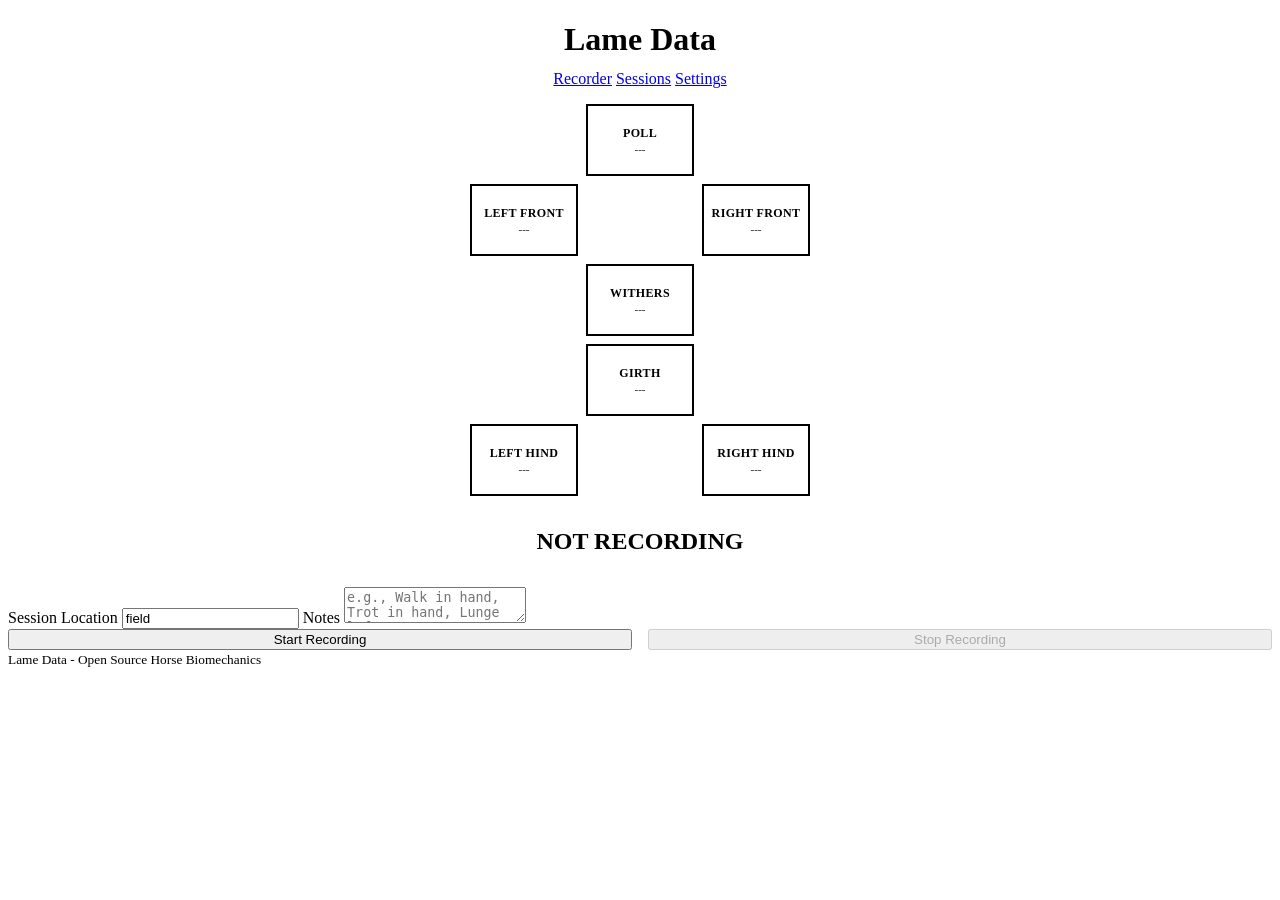
==== software/raspberry-pi/templates/index.html @ 5af95b9b "CATPUCCINgit add .git add ." ====
<!DOCTYPE html>
<html lang="en" data-theme="dark">
<head>
    <title>Lame Data</title>
    <meta charset="utf-8">
    <meta name="viewport" content="width=device-width, initial-scale=1">
    <link rel="stylesheet" href="/static/css/pico.min.css">
    <link rel="stylesheet" href="/static/css/theme.css">
    <style>
        header {
            text-align: center;
            margin-bottom: 1rem;
        }
        header h1 {
            margin-bottom: 0.75rem;
        }
        .status-indicator {
            font-size: 1.5rem;
            font-weight: bold;
            padding: 1rem;
            border-radius: var(--pico-border-radius);
            text-align: center;
            margin: 1rem 0;
        }
        .metric-row {
            display: flex;
            justify-content: space-between;
            padding: 0.5rem 0;
            border-bottom: 1px solid var(--pico-muted-border-color);
        }
        .metric-row:last-child {
            border-bottom: none;
        }
        .btn-group {
            display: grid;
            grid-template-columns: 1fr 1fr;
            gap: 1rem;
        }

        /* Horse diagram */
        .horse-diagram {
            display: grid;
            grid-template-columns: 1fr 1fr 1fr;
            grid-template-rows: auto;
            gap: 0.5rem;
            max-width: 340px;
            margin: 0 auto;
        }
        .horse-pos {
            padding: 0.5rem 0.25rem;
            border-radius: var(--pico-border-radius);
            text-align: center;
            font-size: 0.8rem;
            border: 2px solid transparent;
            min-height: 52px;
            display: flex;
            flex-direction: column;
            justify-content: center;
        }
        .horse-pos .pos-label {
            font-weight: bold;
            font-size: 0.75rem;
            text-transform: uppercase;
            letter-spacing: 0.03em;
        }
        .horse-pos .pos-detail {
            font-size: 0.7rem;
            margin-top: 2px;
            opacity: 0.85;
        }
        .pos-none {
            background: var(--ctp-surface0);
            color: var(--ctp-overlay0);
            border-color: var(--ctp-surface1);
        }
        .pos-red {
            background: color-mix(in srgb, var(--ctp-red) 20%, var(--ctp-base));
            color: var(--ctp-red);
            border-color: var(--ctp-red);
        }
        .pos-yellow {
            background: color-mix(in srgb, var(--ctp-yellow) 20%, var(--ctp-base));
            color: var(--ctp-yellow);
            border-color: var(--ctp-yellow);
        }
        .pos-green {
            background: color-mix(in srgb, var(--ctp-green) 20%, var(--ctp-base));
            color: var(--ctp-green);
            border-color: var(--ctp-green);
        }
        /* Grid placement */
        .pos-poll     { grid-column: 2; }
        .pos-lf       { grid-column: 1; }
        .pos-rf       { grid-column: 3; }
        .pos-withers  { grid-column: 2; }
        .pos-girth    { grid-column: 2; }
        .pos-lh       { grid-column: 1; }
        .pos-rh       { grid-column: 3; }
    </style>
</head>
<body>
    <main class="container">
        <header>
            <h1>Lame Data</h1>
            <div class="nav-bar">
                <a href="/" class="active">Recorder</a>
                <a href="/sessions">Sessions</a>
                <a href="/settings">Settings</a>
            </div>
        </header>

        <article>
            <div class="horse-diagram" id="horseDiagram">
                <div class="horse-pos pos-poll pos-none" id="hp-poll">
                    <span class="pos-label">Poll</span>
                    <span class="pos-detail">---</span>
                </div>
                <div class="horse-pos pos-lf pos-none" id="hp-left_front">
                    <span class="pos-label">Left Front</span>
                    <span class="pos-detail">---</span>
                </div>
                <div class="horse-pos pos-rf pos-none" id="hp-right_front">
                    <span class="pos-label">Right Front</span>
                    <span class="pos-detail">---</span>
                </div>
                <div class="horse-pos pos-withers pos-none" id="hp-withers">
                    <span class="pos-label">Withers</span>
                    <span class="pos-detail">---</span>
                </div>
                <div class="horse-pos pos-girth pos-none" id="hp-girth">
                    <span class="pos-label">Girth</span>
                    <span class="pos-detail">---</span>
                </div>
                <div class="horse-pos pos-lh pos-none" id="hp-left_rear">
                    <span class="pos-label">Left Hind</span>
                    <span class="pos-detail">---</span>
                </div>
                <div class="horse-pos pos-rh pos-none" id="hp-right_rear">
                    <span class="pos-label">Right Hind</span>
                    <span class="pos-detail">---</span>
                </div>
            </div>
        </article>

        <article>
            <div id="status" class="status-indicator status-stopped">NOT RECORDING</div>

            <div id="metrics" style="display:none;">
                <div class="metric-row">
                    <span>Duration:</span>
                    <strong id="duration">0s</strong>
                </div>
                <div class="metric-row">
                    <span>Samples:</span>
                    <strong id="samples">0</strong>
                </div>
                <div class="metric-row">
                    <span>Synced Devices:</span>
                    <strong id="syncCount">0</strong>
                </div>
                <div style="margin-top: 0.5rem;">
                    <button id="resyncBtn" class="outline" onclick="triggerResync()" disabled>Re-sync Sensors</button>
                </div>
            </div>

            <label for="location" style="margin-top:1rem;">Session Location</label>
            <input type="text" id="location" placeholder="e.g., Indoor arena, outdoor field" value="field">

            <label for="notes">Notes</label>
            <textarea id="notes" rows="2" placeholder="e.g., Walk in hand, Trot in hand, Lunge left, etc."></textarea>

            <div class="btn-group">
                <button id="startBtn" onclick="startRecording()">Start Recording</button>
                <button id="stopBtn" class="btn-stop" onclick="stopRecording()" disabled>Stop Recording</button>
            </div>
        </article>

        <footer>
            <small>Lame Data - Open Source Horse Biomechanics</small>
        </footer>

    </main>

    <script>
        let isRecording = false;
        let deviceConfig = null;
        // Reverse map: position -> deviceId
        let positionMap = {};

        async function loadDeviceConfig() {
            const response = await fetch('/api/device_config');
            deviceConfig = await response.json();
            // Build position -> deviceId lookup
            positionMap = {};
            for (const [deviceId, dev] of Object.entries(deviceConfig.devices || {})) {
                if (dev.position) {
                    positionMap[dev.position] = deviceId;
                }
            }
        }

        function updateHorseDiagram(deviceStatus) {
            const positions = ['poll', 'left_front', 'right_front', 'withers', 'girth', 'left_rear', 'right_rear'];

            for (const pos of positions) {
                const el = document.getElementById('hp-' + pos);
                if (!el) continue;

                const deviceId = positionMap[pos];
                const detail = el.querySelector('.pos-detail');

                if (!deviceId) {
                    // No sensor assigned to this position
                    el.className = el.className.replace(/pos-(none|red|yellow|green)/, 'pos-none');
                    detail.textContent = '---';
                    continue;
                }

                const status = deviceStatus[deviceId];
                let colorClass, detailText;

                if (!status || !status.connected) {
                    colorClass = 'pos-red';
                    detailText = deviceId + ' (offline)';
                } else if (status.percent < 50) {
                    colorClass = 'pos-yellow';
                    detailText = deviceId + ' ' + status.percent.toFixed(0) + '%';
                } else {
                    colorClass = 'pos-green';
                    detailText = deviceId + ' ' + status.percent.toFixed(0) + '%';
                }

                el.className = el.className.replace(/pos-(none|red|yellow|green)/, colorClass);
                detail.textContent = detailText;
            }
        }

        function updateStatus() {
            fetch('/api/status')
                .then(response => response.json())
                .then(data => {
                    isRecording = data.is_recording;

                    const statusDiv = document.getElementById('status');
                    if (isRecording) {
                        statusDiv.textContent = 'RECORDING';
                        statusDiv.className = 'status-indicator status-recording';
                        document.getElementById('metrics').style.display = 'block';
                        document.getElementById('duration').textContent = Math.floor(data.duration) + 's';
                        document.getElementById('samples').textContent = data.samples_received.toLocaleString();
                        const syncCount = Object.keys(data.sync_offsets || {}).length;
                        document.getElementById('syncCount').textContent = syncCount;
                        document.getElementById('resyncBtn').disabled = false;
                    } else {
                        document.getElementById('resyncBtn').disabled = true;
                        statusDiv.textContent = 'NOT RECORDING';
                        statusDiv.className = 'status-indicator status-stopped';
                        document.getElementById('metrics').style.display = 'none';
                    }

                    document.getElementById('startBtn').disabled = isRecording;
                    document.getElementById('stopBtn').disabled = !isRecording;
                    document.getElementById('location').disabled = isRecording;
                    document.getElementById('notes').disabled = isRecording;

                    updateHorseDiagram(data.device_status || {});
                });
        }

        function startRecording() {
            const location = document.getElementById('location').value;
            const notes = document.getElementById('notes').value;

            fetch('/api/start', {
                method: 'POST',
                headers: {'Content-Type': 'application/json'},
                body: JSON.stringify({location, notes})
            })
            .then(response => response.json())
            .then(data => {
                if (data.success) updateStatus();
            });
        }

        function stopRecording() {
            fetch('/api/stop', { method: 'POST' })
            .then(response => response.json())
            .then(data => {
                if (data.success) {
                    alert(`Recording stopped!\nDuration: ${Math.floor(data.duration)}s\nSamples: ${data.samples_recorded.toLocaleString()}`);
                    updateStatus();
                }
            });
        }

        function triggerResync() {
            fetch('/api/sync', { method: 'POST' })
                .then(r => r.json())
                .then(data => {
                    if (data.success) document.getElementById('syncCount').textContent = '0';
                });
        }

        // Initialize
        loadDeviceConfig().then(() => {
            updateStatus();
            setInterval(updateStatus, 1000);
        });
    </script>
</body>
</html>
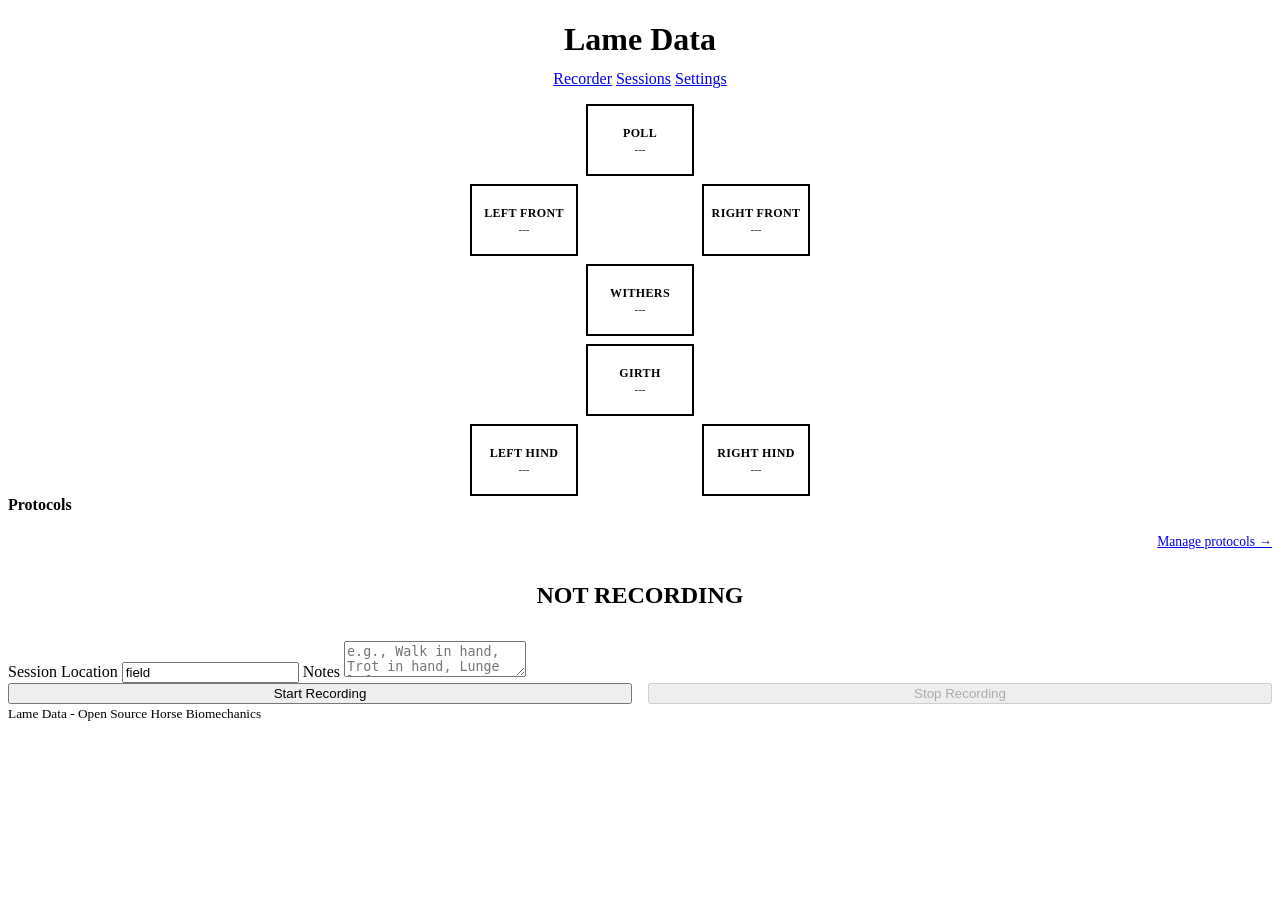
==== commit 23442a5a: "Nav cleanup and docs" ====
--- a/software/raspberry-pi/templates/index.html
+++ b/software/raspberry-pi/templates/index.html
@@ -1,5 +1,6 @@
 <!DOCTYPE html>
 <html lang="en" data-theme="dark">
+<script>(function(){var t=localStorage.getItem('theme')||'catppuccin-mocha';document.documentElement.setAttribute('data-theme-palette',t);if(['catppuccin-latte'].includes(t))document.documentElement.setAttribute('data-theme','light');})()</script>
 <head>
     <title>Lame Data</title>
     <meta charset="utf-8">
@@ -96,6 +97,84 @@
         .pos-girth    { grid-column: 2; }
         .pos-lh       { grid-column: 1; }
         .pos-rh       { grid-column: 3; }
+
+        /* Protocols */
+        #protocolRunner h4 {
+            margin: 0 0 0.75rem 0;
+        }
+        .favorite-buttons {
+            display: grid;
+            grid-template-columns: 1fr;
+            gap: 0.5rem;
+        }
+        .favorite-buttons.two {
+            grid-template-columns: 1fr 1fr;
+        }
+        .favorite-buttons button {
+            margin: 0;
+            padding: 1rem 0.75rem;
+            font-size: 1rem;
+            font-weight: bold;
+            white-space: normal;
+        }
+        .manage-link {
+            display: block;
+            text-align: right;
+            margin-top: 0.5rem;
+            font-size: 0.85rem;
+        }
+        .no-favorites {
+            color: var(--pico-muted-color);
+            font-size: 0.9rem;
+        }
+        .run-header {
+            display: flex;
+            justify-content: space-between;
+            align-items: baseline;
+            margin-bottom: 0.5rem;
+        }
+        .run-progress {
+            font-size: 0.85rem;
+            color: var(--pico-muted-color);
+        }
+        .run-step-instruction {
+            font-size: 1.3rem;
+            font-weight: bold;
+            text-align: center;
+            padding: 1rem 0.5rem;
+            margin: 0.5rem 0;
+            border-radius: var(--pico-border-radius);
+            background: color-mix(in srgb, var(--pico-primary) 10%, var(--pico-card-background-color));
+        }
+        .run-iteration {
+            text-align: center;
+            font-size: 0.9rem;
+            color: var(--pico-muted-color);
+            margin-bottom: 0.5rem;
+        }
+        .run-primary {
+            width: 100%;
+            margin: 0.25rem 0;
+        }
+        .run-secondary {
+            display: grid;
+            grid-template-columns: 1fr 1fr 1fr;
+            gap: 0.5rem;
+            margin-top: 0.5rem;
+        }
+        .run-secondary button {
+            margin: 0;
+            padding: 0.5rem 0.5rem;
+            font-size: 0.9rem;
+        }
+        .run-cancel {
+            width: 100%;
+            margin-top: 0.5rem;
+        }
+        .manual-muted {
+            opacity: 0.4;
+            pointer-events: none;
+        }
     </style>
 </head>
 <body>
@@ -142,7 +221,32 @@
             </div>
         </article>
 
-        <article>
+        <article id="protocolRunner" data-mode="idle">
+            <!-- Idle mode: favorite quick-access buttons -->
+            <div id="runnerIdle">
+                <h4>Protocols</h4>
+                <div id="favoriteButtons" class="favorite-buttons"></div>
+                <a href="/protocols" class="manage-link">Manage protocols &rarr;</a>
+            </div>
+            <!-- Running mode: step-by-step -->
+            <div id="runnerActive" style="display:none;">
+                <div class="run-header">
+                    <strong id="runProtocolName"></strong>
+                    <span class="run-progress" id="runProgress"></span>
+                </div>
+                <div class="run-step-instruction" id="runInstruction"></div>
+                <div class="run-iteration" id="runIteration"></div>
+                <button class="run-primary" id="runPrimaryBtn" onclick="onPrimaryClick()">Start Step</button>
+                <div class="run-secondary">
+                    <button class="secondary" id="runRepeatBtn" onclick="onRepeatClick()" disabled>Repeat</button>
+                    <button class="secondary" id="runSkipBtn" onclick="onSkipClick()">Skip</button>
+                    <button class="secondary" id="runNextBtn" onclick="onNextClick()" disabled>Next</button>
+                </div>
+                <button class="run-cancel secondary outline" onclick="onCancelClick()">Cancel Protocol</button>
+            </div>
+        </article>
+
+        <article id="recordingArticle">
             <div id="status" class="status-indicator status-stopped">NOT RECORDING</div>
 
             <div id="metrics" style="display:none;">
@@ -163,15 +267,17 @@
                 </div>
             </div>
 
-            <label for="location" style="margin-top:1rem;">Session Location</label>
-            <input type="text" id="location" placeholder="e.g., Indoor arena, outdoor field" value="field">
-
-            <label for="notes">Notes</label>
-            <textarea id="notes" rows="2" placeholder="e.g., Walk in hand, Trot in hand, Lunge left, etc."></textarea>
-
-            <div class="btn-group">
-                <button id="startBtn" onclick="startRecording()">Start Recording</button>
-                <button id="stopBtn" class="btn-stop" onclick="stopRecording()" disabled>Stop Recording</button>
+            <div id="manualControls">
+                <label for="location" style="margin-top:1rem;">Session Location</label>
+                <input type="text" id="location" placeholder="e.g., Indoor arena, outdoor field" value="field">
+
+                <label for="notes">Notes</label>
+                <textarea id="notes" rows="2" placeholder="e.g., Walk in hand, Trot in hand, Lunge left, etc."></textarea>
+
+                <div class="btn-group">
+                    <button id="startBtn" onclick="startRecording()">Start Recording</button>
+                    <button id="stopBtn" class="btn-stop" onclick="stopRecording()" disabled>Stop Recording</button>
+                </div>
             </div>
         </article>
 
@@ -264,6 +370,7 @@
                     document.getElementById('notes').disabled = isRecording;
 
                     updateHorseDiagram(data.device_status || {});
+                    renderRunner();
                 });
         }
 
@@ -301,11 +408,198 @@
                 });
         }
 
+        // ---- Protocols ----
+        let allProtocols = [];
+        let activeRun = null; // {protocol, location, stepIndex, iteration, stepHasRecording, stepsRecorded}
+
+        async function loadProtocols() {
+            try {
+                const r = await fetch('/api/protocols');
+                const data = await r.json();
+                allProtocols = data.protocols || [];
+            } catch (e) {
+                allProtocols = [];
+            }
+            renderFavorites();
+        }
+
+        function renderFavorites() {
+            const container = document.getElementById('favoriteButtons');
+            const favs = allProtocols.filter(p => p.is_favorite).slice(0, 2);
+            if (favs.length === 0) {
+                container.innerHTML = '<div class="no-favorites">No favorite protocols yet. Favorite one on the Protocols page to pin it here.</div>';
+                container.classList.remove('two');
+                return;
+            }
+            container.classList.toggle('two', favs.length === 2);
+            container.innerHTML = favs.map(p =>
+                `<button onclick="startProtocolRun('${p.id}')">${escapeAttr(p.name)}</button>`
+            ).join('');
+        }
+
+        function escapeAttr(s) {
+            return (s || '').replace(/[&<>"']/g, c =>
+                ({'&':'&amp;','<':'&lt;','>':'&gt;','"':'&quot;',"'":'&#39;'}[c]));
+        }
+
+        function startProtocolRun(protoId) {
+            const proto = allProtocols.find(p => p.id === protoId);
+            if (!proto) return;
+            if (!proto.steps || proto.steps.length === 0) {
+                alert('This protocol has no steps.');
+                return;
+            }
+            const lastLoc = localStorage.getItem('lastProtocolLocation') || document.getElementById('location').value || 'field';
+            const location = prompt(`Location for "${proto.name}":`, lastLoc);
+            if (location === null) return;
+            const loc = location.trim() || lastLoc;
+            localStorage.setItem('lastProtocolLocation', loc);
+
+            activeRun = {
+                protocol: proto,
+                location: loc,
+                stepIndex: 0,
+                iteration: 1,
+                stepHasRecording: false,
+                stepsRecorded: 0
+            };
+            document.getElementById('protocolRunner').dataset.mode = 'running';
+            document.getElementById('runnerIdle').style.display = 'none';
+            document.getElementById('runnerActive').style.display = 'block';
+            document.getElementById('manualControls').classList.add('manual-muted');
+            renderRunner();
+        }
+
+        function endProtocolRun(summary) {
+            activeRun = null;
+            document.getElementById('protocolRunner').dataset.mode = 'idle';
+            document.getElementById('runnerIdle').style.display = 'block';
+            document.getElementById('runnerActive').style.display = 'none';
+            document.getElementById('manualControls').classList.remove('manual-muted');
+            if (summary) alert(summary);
+        }
+
+        function ordinal(n) {
+            const s = ['th', 'st', 'nd', 'rd'], v = n % 100;
+            return n + (s[(v - 20) % 10] || s[v] || s[0]);
+        }
+
+        function renderRunner() {
+            if (!activeRun) return;
+            const { protocol, stepIndex, iteration, stepHasRecording } = activeRun;
+            const step = protocol.steps[stepIndex];
+            if (!step) return;
+
+            document.getElementById('runProtocolName').textContent = protocol.name;
+            document.getElementById('runProgress').textContent = `Step ${stepIndex + 1} of ${protocol.steps.length}`;
+            document.getElementById('runInstruction').textContent = step.instruction;
+            document.getElementById('runIteration').textContent =
+                iteration > 1 ? `${ordinal(iteration)} iteration` : '';
+
+            const primary = document.getElementById('runPrimaryBtn');
+            const repeatBtn = document.getElementById('runRepeatBtn');
+            const skipBtn = document.getElementById('runSkipBtn');
+            const nextBtn = document.getElementById('runNextBtn');
+
+            if (isRecording) {
+                primary.textContent = 'End Step';
+                primary.disabled = false;
+                repeatBtn.disabled = true;
+                skipBtn.disabled = true;
+                nextBtn.disabled = true;
+            } else if (stepHasRecording) {
+                // Post-recording for this iteration: require Repeat / Next
+                primary.textContent = 'Start Step';
+                primary.disabled = true;
+                repeatBtn.disabled = false;
+                skipBtn.disabled = true;
+                nextBtn.disabled = false;
+            } else {
+                // Fresh or post-Repeat: ready to start
+                primary.textContent = 'Start Step';
+                primary.disabled = false;
+                repeatBtn.disabled = true;
+                skipBtn.disabled = false;
+                nextBtn.disabled = false; // allow skipping forward even without recording
+            }
+        }
+
+        async function onPrimaryClick() {
+            if (!activeRun) return;
+            if (isRecording) {
+                // End the current step's recording
+                const r = await fetch('/api/stop', { method: 'POST' });
+                const data = await r.json();
+                if (data.success) {
+                    activeRun.stepHasRecording = true;
+                    activeRun.stepsRecorded += 1;
+                    updateStatus();
+                }
+            } else {
+                // Start recording this step
+                const step = activeRun.protocol.steps[activeRun.stepIndex];
+                const body = {
+                    location: activeRun.location,
+                    protocol_name: activeRun.protocol.name,
+                    step_instruction: step.instruction,
+                    iteration: activeRun.iteration
+                };
+                const r = await fetch('/api/start', {
+                    method: 'POST',
+                    headers: {'Content-Type': 'application/json'},
+                    body: JSON.stringify(body)
+                });
+                const data = await r.json();
+                if (data.success) updateStatus();
+            }
+        }
+
+        function onRepeatClick() {
+            if (!activeRun || isRecording) return;
+            activeRun.iteration += 1;
+            activeRun.stepHasRecording = false;
+            renderRunner();
+        }
+
+        function advanceStep() {
+            activeRun.stepIndex += 1;
+            activeRun.iteration = 1;
+            activeRun.stepHasRecording = false;
+            if (activeRun.stepIndex >= activeRun.protocol.steps.length) {
+                const count = activeRun.stepsRecorded;
+                endProtocolRun(`Protocol complete — ${count} recording${count === 1 ? '' : 's'} saved.`);
+                return;
+            }
+            renderRunner();
+        }
+
+        function onSkipClick() {
+            if (!activeRun || isRecording || activeRun.stepHasRecording) return;
+            advanceStep();
+        }
+
+        function onNextClick() {
+            if (!activeRun || isRecording) return;
+            advanceStep();
+        }
+
+        async function onCancelClick() {
+            if (!activeRun) return;
+            if (!confirm('Cancel this protocol run?')) return;
+            if (isRecording) {
+                await fetch('/api/stop', { method: 'POST' });
+            }
+            endProtocolRun(null);
+            updateStatus();
+        }
+
         // Initialize
-        loadDeviceConfig().then(() => {
-            updateStatus();
-            setInterval(updateStatus, 1000);
-        });
+        loadDeviceConfig()
+            .then(loadProtocols)
+            .then(() => {
+                updateStatus();
+                setInterval(updateStatus, 1000);
+            });
     </script>
 </body>
 </html>
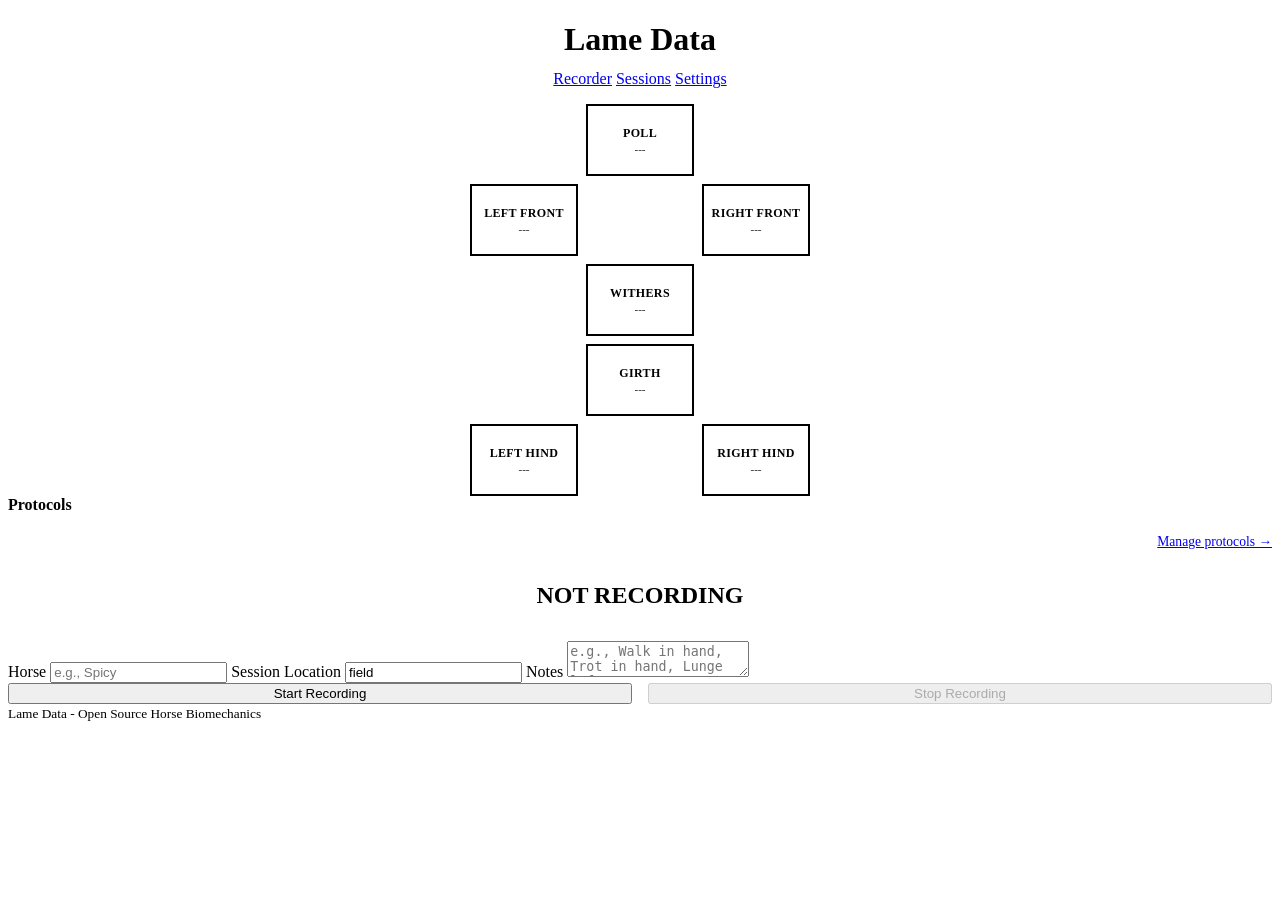
==== commit 93636c8e: "Enable OTA pi updates" ====
--- a/software/raspberry-pi/templates/index.html
+++ b/software/raspberry-pi/templates/index.html
@@ -127,6 +127,38 @@
             color: var(--pico-muted-color);
             font-size: 0.9rem;
         }
+
+        /* Firmware update banner */
+        .firmware-banner {
+            padding: 0.75rem 1rem;
+            margin-bottom: 1rem;
+            border-radius: var(--pico-border-radius);
+            background: color-mix(in srgb, var(--ctp-yellow, gold) 18%, var(--pico-card-background-color));
+            border-left: 4px solid var(--ctp-yellow, gold);
+            display: flex;
+            align-items: center;
+            justify-content: space-between;
+            gap: 1rem;
+            flex-wrap: wrap;
+        }
+        .firmware-banner-text {
+            flex: 1;
+            min-width: 200px;
+        }
+        .firmware-banner-title {
+            font-weight: bold;
+            margin-bottom: 0.15rem;
+        }
+        .firmware-banner-detail {
+            font-size: 0.85rem;
+            color: var(--pico-muted-color);
+        }
+        .firmware-banner button {
+            margin: 0;
+            padding: 0.5rem 1rem;
+            font-size: 0.9rem;
+            white-space: nowrap;
+        }
         .run-header {
             display: flex;
             justify-content: space-between;
@@ -188,6 +220,14 @@
             </div>
         </header>
 
+        <div id="firmwareBanner" class="firmware-banner" style="display:none;">
+            <div class="firmware-banner-text">
+                <div class="firmware-banner-title">⚡ Firmware update available</div>
+                <div class="firmware-banner-detail" id="firmwareBannerDetail"></div>
+            </div>
+            <button id="firmwareBannerBtn" onclick="openFlashModal()">Update Plugged-In Sensors</button>
+        </div>
+
         <article>
             <div class="horse-diagram" id="horseDiagram">
                 <div class="horse-pos pos-poll pos-none" id="hp-poll">
@@ -268,7 +308,11 @@
             </div>
 
             <div id="manualControls">
-                <label for="location" style="margin-top:1rem;">Session Location</label>
+                <label for="horse" style="margin-top:1rem;">Horse</label>
+                <input type="text" id="horse" list="horseDatalist" placeholder="e.g., Spicy" autocomplete="off">
+                <datalist id="horseDatalist"></datalist>
+
+                <label for="location">Session Location</label>
                 <input type="text" id="location" placeholder="e.g., Indoor arena, outdoor field" value="field">
 
                 <label for="notes">Notes</label>
@@ -286,6 +330,32 @@
         </footer>
 
     </main>
+
+    <dialog id="flashModal">
+        <article>
+            <h3 id="flashModalTitle">Updating firmware…</h3>
+            <div id="flashModalTargets"></div>
+            <footer>
+                <button id="flashModalClose" class="secondary" onclick="closeFlashModal()" disabled>Close</button>
+            </footer>
+        </article>
+    </dialog>
+
+    <dialog id="protocolStartDialog">
+        <article>
+            <h3 id="protocolStartTitle">Start Protocol</h3>
+            <label for="dlgHorse">Horse</label>
+            <input type="text" id="dlgHorse" list="horseDatalist" placeholder="e.g., Spicy" autocomplete="off">
+            <label for="dlgLocation">Location</label>
+            <input type="text" id="dlgLocation" placeholder="e.g., outdoor field">
+            <footer>
+                <div style="display:grid; grid-template-columns:1fr 1fr; gap:1rem;">
+                    <button class="secondary outline" onclick="cancelProtocolStart()">Cancel</button>
+                    <button onclick="confirmProtocolStart()">Start</button>
+                </div>
+            </footer>
+        </article>
+    </dialog>
 
     <script>
         let isRecording = false;
@@ -325,15 +395,19 @@
                 const status = deviceStatus[deviceId];
                 let colorClass, detailText;
 
+                // ⚡ prefix when the stick is plugged in and charging — gives a
+                // glance-check that every sensor on the hub is taking power.
+                const bolt = status && status.charging ? '⚡ ' : '';
+
                 if (!status || !status.connected) {
                     colorClass = 'pos-red';
                     detailText = deviceId + ' (offline)';
                 } else if (status.percent < 50) {
                     colorClass = 'pos-yellow';
-                    detailText = deviceId + ' ' + status.percent.toFixed(0) + '%';
+                    detailText = bolt + deviceId + ' ' + status.percent.toFixed(0) + '%';
                 } else {
                     colorClass = 'pos-green';
-                    detailText = deviceId + ' ' + status.percent.toFixed(0) + '%';
+                    detailText = bolt + deviceId + ' ' + status.percent.toFixed(0) + '%';
                 }
 
                 el.className = el.className.replace(/pos-(none|red|yellow|green)/, colorClass);
@@ -366,26 +440,35 @@
 
                     document.getElementById('startBtn').disabled = isRecording;
                     document.getElementById('stopBtn').disabled = !isRecording;
+                    document.getElementById('horse').disabled = isRecording;
                     document.getElementById('location').disabled = isRecording;
                     document.getElementById('notes').disabled = isRecording;
 
                     updateHorseDiagram(data.device_status || {});
+                    updateFirmwareBanner(data.device_status || {});
                     renderRunner();
                 });
         }
 
         function startRecording() {
+            const horse = document.getElementById('horse').value.trim();
             const location = document.getElementById('location').value;
             const notes = document.getElementById('notes').value;
+
+            if (horse) localStorage.setItem('lastHorse', horse);
 
             fetch('/api/start', {
                 method: 'POST',
                 headers: {'Content-Type': 'application/json'},
-                body: JSON.stringify({location, notes})
+                body: JSON.stringify({horse, location, notes})
             })
             .then(response => response.json())
             .then(data => {
-                if (data.success) updateStatus();
+                if (data.success) {
+                    // Recent horses may have changed — refresh the datalist.
+                    loadRecentHorses();
+                    updateStatus();
+                }
             });
         }
 
@@ -408,6 +491,132 @@
                 });
         }
 
+        // ---- Firmware / OTA fleet flash ----
+        let availableFirmwareVersion = null;
+        let flashPollTimer = null;
+
+        async function loadFirmwareStatus() {
+            try {
+                const r = await fetch('/api/firmware');
+                const data = await r.json();
+                availableFirmwareVersion = data.available_version;
+            } catch (e) {
+                availableFirmwareVersion = null;
+            }
+        }
+
+        function updateFirmwareBanner(deviceStatus) {
+            const banner = document.getElementById('firmwareBanner');
+            const detail = document.getElementById('firmwareBannerDetail');
+            const btn = document.getElementById('firmwareBannerBtn');
+            if (!availableFirmwareVersion) { banner.style.display = 'none'; return; }
+
+            const connected = Object.values(deviceStatus || {}).filter(s => s.connected);
+            // Treat 'unknown' as "pre-OTA firmware, not a flash candidate" — only
+            // fire the banner when at least one stick has reported a real version
+            // that differs from what we could ship.
+            const outdated = connected.filter(s =>
+                s.firmware_version && s.firmware_version !== 'unknown'
+                && s.firmware_version !== availableFirmwareVersion
+            );
+            const pluggedOutdated = outdated.filter(s => s.charging);
+
+            if (outdated.length === 0) { banner.style.display = 'none'; return; }
+
+            banner.style.display = 'flex';
+            detail.textContent =
+                `${outdated.length} of ${connected.length} sensors out of date. ` +
+                `Current firmware: v${availableFirmwareVersion}.`;
+            btn.disabled = pluggedOutdated.length === 0;
+            btn.title = pluggedOutdated.length === 0
+                ? 'Plug out-of-date sensors into the charging hub to enable.'
+                : '';
+        }
+
+        async function openFlashModal() {
+            // Kick off the flash AND open the modal in parallel; the first
+            // status poll will populate per-device rows.
+            const resp = await fetch('/api/firmware/flash', {
+                method: 'POST',
+                headers: {'Content-Type': 'application/json'},
+                body: JSON.stringify({all_plugged_in: true})
+            });
+            if (!resp.ok) {
+                const err = await resp.json().catch(() => ({error: 'flash failed'}));
+                alert(err.error || 'flash failed');
+                return;
+            }
+            document.getElementById('flashModalClose').disabled = true;
+            document.getElementById('flashModal').showModal();
+            pollFlashStatus();
+        }
+
+        async function pollFlashStatus() {
+            try {
+                const r = await fetch('/api/firmware/flash_status');
+                const state = await r.json();
+                renderFlashTargets(state);
+                if (state.active) {
+                    flashPollTimer = setTimeout(pollFlashStatus, 500);
+                } else {
+                    document.getElementById('flashModalClose').disabled = false;
+                    // Refresh the banner once the flash settles so it
+                    // disappears if everything is now current.
+                    setTimeout(loadFirmwareStatus, 1000);
+                }
+            } catch (e) {
+                flashPollTimer = setTimeout(pollFlashStatus, 1000);
+            }
+        }
+
+        function renderFlashTargets(state) {
+            const container = document.getElementById('flashModalTargets');
+            const targets = state.targets || {};
+            const ids = Object.keys(targets);
+            if (ids.length === 0) {
+                container.innerHTML = '<p>Preparing flash…</p>';
+                return;
+            }
+            container.innerHTML = ids.map(id => {
+                const t = targets[id];
+                const pct = t.progress || 0;
+                let statusText;
+                if (t.state === 'pending') statusText = 'Pending';
+                else if (t.state === 'running') statusText = `Running — ${pct}%`;
+                else if (t.state === 'done') statusText = 'Done ✓';
+                else if (t.state === 'failed') statusText = `Failed: ${t.error || 'unknown'}`;
+                else statusText = t.state;
+                return `
+                    <div style="margin: 0.75rem 0;">
+                        <div style="display:flex; justify-content:space-between; font-size:0.9rem;">
+                            <strong>${id}</strong>
+                            <span>${statusText}</span>
+                        </div>
+                        <progress value="${pct}" max="100" style="width:100%; height:8px; margin:0.25rem 0 0 0;"></progress>
+                    </div>
+                `;
+            }).join('');
+        }
+
+        function closeFlashModal() {
+            if (flashPollTimer) { clearTimeout(flashPollTimer); flashPollTimer = null; }
+            document.getElementById('flashModal').close();
+        }
+
+        // ---- Horses ----
+        async function loadRecentHorses() {
+            try {
+                const r = await fetch('/api/recent_horses');
+                const data = await r.json();
+                const list = document.getElementById('horseDatalist');
+                list.innerHTML = (data.horses || []).map(h =>
+                    `<option value="${h.replace(/"/g, '&quot;')}">`
+                ).join('');
+            } catch (e) {
+                // datalist stays empty — non-fatal
+            }
+        }
+
         // ---- Protocols ----
         let allProtocols = [];
         let activeRun = null; // {protocol, location, stepIndex, iteration, stepHasRecording, stepsRecorded}
@@ -442,6 +651,9 @@
                 ({'&':'&amp;','<':'&lt;','>':'&gt;','"':'&quot;',"'":'&#39;'}[c]));
         }
 
+        // Candidate protocol waiting on the Horse/Location dialog to confirm.
+        let pendingProtocol = null;
+
         function startProtocolRun(protoId) {
             const proto = allProtocols.find(p => p.id === protoId);
             if (!proto) return;
@@ -449,20 +661,51 @@
                 alert('This protocol has no steps.');
                 return;
             }
+            pendingProtocol = proto;
+
+            // Pre-fill dialog from last-used values or the current Recorder inputs.
+            const lastHorse = localStorage.getItem('lastHorse') || document.getElementById('horse').value || '';
             const lastLoc = localStorage.getItem('lastProtocolLocation') || document.getElementById('location').value || 'field';
-            const location = prompt(`Location for "${proto.name}":`, lastLoc);
-            if (location === null) return;
-            const loc = location.trim() || lastLoc;
+            document.getElementById('protocolStartTitle').textContent = `Start "${proto.name}"`;
+            document.getElementById('dlgHorse').value = lastHorse;
+            document.getElementById('dlgLocation').value = lastLoc;
+
+            const dialog = document.getElementById('protocolStartDialog');
+            dialog.showModal();
+            // Focus horse input so mobile keyboard pops right up.
+            setTimeout(() => document.getElementById('dlgHorse').focus(), 0);
+        }
+
+        function cancelProtocolStart() {
+            pendingProtocol = null;
+            document.getElementById('protocolStartDialog').close();
+        }
+
+        function confirmProtocolStart() {
+            if (!pendingProtocol) return;
+            const horse = document.getElementById('dlgHorse').value.trim();
+            const loc = document.getElementById('dlgLocation').value.trim()
+                || localStorage.getItem('lastProtocolLocation') || 'field';
+
+            if (horse) localStorage.setItem('lastHorse', horse);
             localStorage.setItem('lastProtocolLocation', loc);
 
+            // Also sync the horse back into the Recorder's manual input so the
+            // value stays consistent if the user cancels the run mid-way.
+            if (horse) document.getElementById('horse').value = horse;
+
             activeRun = {
-                protocol: proto,
+                protocol: pendingProtocol,
+                horse: horse,
                 location: loc,
                 stepIndex: 0,
                 iteration: 1,
                 stepHasRecording: false,
                 stepsRecorded: 0
             };
+            pendingProtocol = null;
+
+            document.getElementById('protocolStartDialog').close();
             document.getElementById('protocolRunner').dataset.mode = 'running';
             document.getElementById('runnerIdle').style.display = 'none';
             document.getElementById('runnerActive').style.display = 'block';
@@ -539,6 +782,7 @@
                 // Start recording this step
                 const step = activeRun.protocol.steps[activeRun.stepIndex];
                 const body = {
+                    horse: activeRun.horse || '',
                     location: activeRun.location,
                     protocol_name: activeRun.protocol.name,
                     step_instruction: step.instruction,
@@ -550,6 +794,7 @@
                     body: JSON.stringify(body)
                 });
                 const data = await r.json();
+                if (data.success) loadRecentHorses();
                 if (data.success) updateStatus();
             }
         }
@@ -594,8 +839,15 @@
         }
 
         // Initialize
+        // Pre-fill horse input from localStorage before the datalist loads —
+        // the value is independent of the suggestion list.
+        const lastHorse = localStorage.getItem('lastHorse');
+        if (lastHorse) document.getElementById('horse').value = lastHorse;
+
         loadDeviceConfig()
             .then(loadProtocols)
+            .then(loadRecentHorses)
+            .then(loadFirmwareStatus)
             .then(() => {
                 updateStatus();
                 setInterval(updateStatus, 1000);
